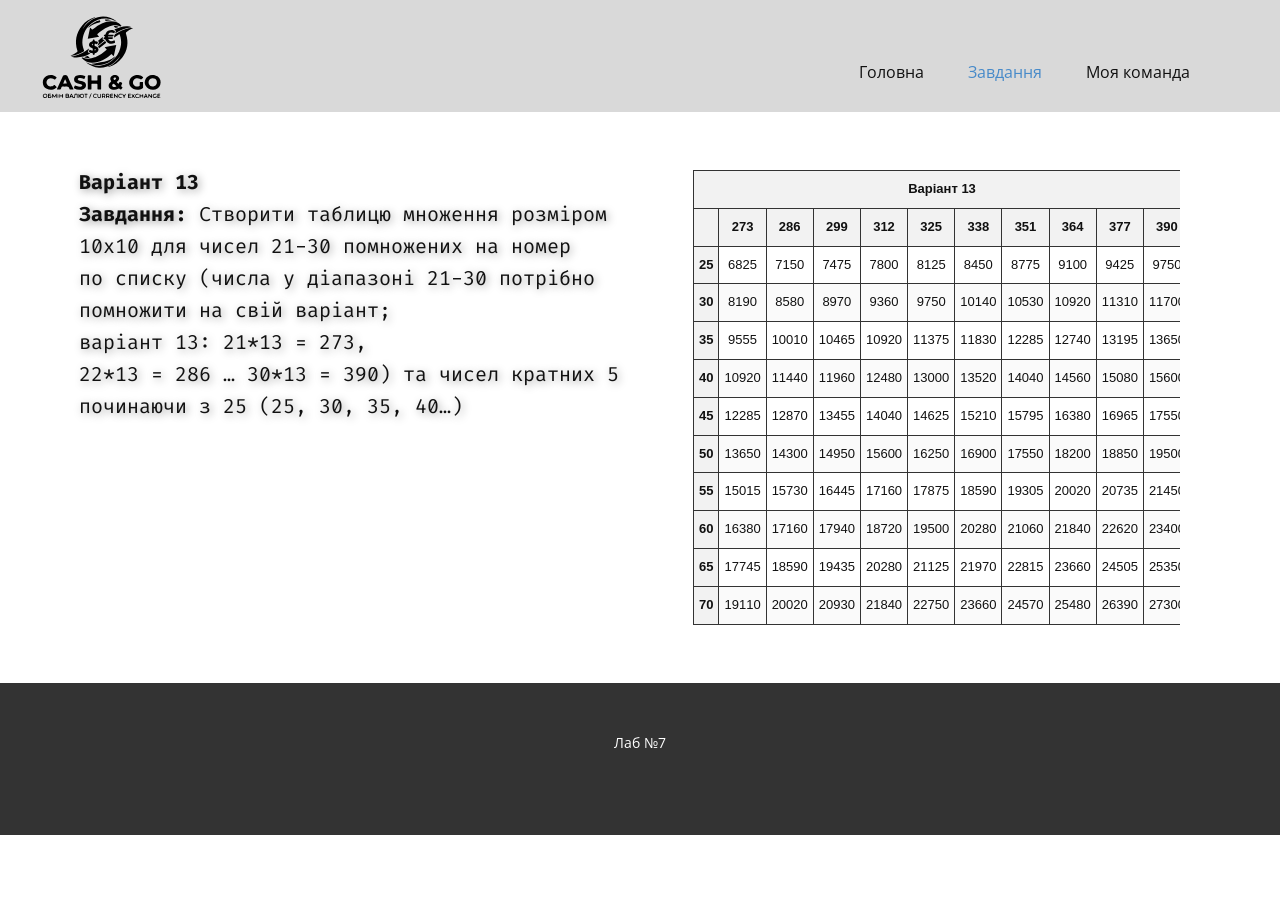
==== Task.html @ 5f4c8862 "Initial commit: додав файли сайту" ====
<!DOCTYPE html>
<html style="font-size: 16px;" lang="ru">
<head>
    <meta name="viewport" content="width=device-width, initial-scale=1.0">
    <meta charset="utf-8">
    <meta name="keywords" content="">
    <meta name="description" content="">
    <title>Task</title>
    <link rel="stylesheet" href="nicepage.css" media="screen">
    <link rel="stylesheet" href="Task.css" media="screen">
    <style>
        .lab-table-container {
            overflow-x: auto;
            margin: 20px 0;
        }

        .lab-table {
            border-collapse: collapse;
            width: 100%;
            max-width: 950px;
            margin: 0 auto;
            font-family: Arial, sans-serif;
            text-align: center;
        }

            .lab-table th, .lab-table td {
                border: 1px solid #333;
                padding: 8px 5px;
                font-size: 13px;
            }

            .lab-table th {
                background-color: #f2f2f2;
                font-weight: bold;
            }

            .lab-table tr:nth-child(even) td {
                background-color: #fafafa;
            }
    </style>
    <script class="u-script" src="jquery.js" defer=""></script>
    <script class="u-script" src="nicepage.js" defer=""></script>
    <meta name="generator" content="Nicepage 8.7.6, nicepage.com">



    <link id="u-page-google-font" rel="stylesheet" href="https://fonts.googleapis.com/css2?display=swap&amp;family=Roboto:ital,wght@0,100;0,200;0,300;0,400;0,500;0,600;0,700;0,800;0,900;1,100;1,200;1,300;1,400;1,500;1,600;1,700;1,800;1,900&amp;family=Open+Sans:ital,wght@0,300;0,400;0,500;0,600;0,700;0,800;1,300;1,400;1,500;1,600;1,700;1,800&amp;family=Fira+Code:wght@300;400;500;600;700">
    <script type="application/ld+json">
        {
                "@context": "http://schema.org",
                "@type": "Organization",
                "name": "",
                "logo": "images/logo.svg"
        }</script>
    <meta name="theme-color" content="#478ac9">
    <meta property="og:title" content="Task">
    <meta property="og:type" content="website">
</head>
<body data-path-to-root="./" data-include-products="false" class="u-body u-clearfix u-xl-mode" data-lang="ru">
    <header class="u-clearfix u-grey-15 u-header u-header" id="header">
        <a href="index.html" class="u-image u-logo u-image-1" data-image-width="2400" data-image-height="1792">
            <img src="images/logo.svg" class="u-logo-image u-logo-image-1" alt="Логотип">
        </a><nav class="u-menu u-menu-one-level u-offcanvas u-menu-1" aria-label="Menu navigation">
            <div class="menu-collapse" style="font-size: 1rem; letter-spacing: 0px;">
                <a class="u-button-style u-custom-left-right-menu-spacing u-custom-padding-bottom u-custom-top-bottom-menu-spacing u-hamburger-link u-nav-link u-text-active-palette-1-base u-text-hover-palette-2-base" href="#" tabindex="-1" aria-label="Open menu" aria-controls="25d7">
                    <svg class="u-svg-link" viewBox="0 0 24 24"><use xlink:href="#menu-hamburger"></use></svg>
                    <svg class="u-svg-content" version="1.1" id="menu-hamburger" viewBox="0 0 16 16" x="0px" y="0px" xmlns:xlink="http://www.w3.org/1999/xlink" xmlns="http://www.w3.org/2000/svg">
                        <g>
                            <rect y="1" width="16" height="2"></rect>
                            <rect y="7" width="16" height="2"></rect>
                            <rect y="13" width="16" height="2"></rect>
                        </g>
                    </svg>
                </a>
            </div>
            <div class="u-custom-menu u-nav-container">
                <ul class="u-nav u-unstyled u-nav-1" role="menubar">
                    <li role="none" class="u-nav-item">
                        <a role="menuitem" class="u-button-style u-nav-link u-text-active-palette-1-base u-text-hover-palette-2-base u-nav-link-2" href="index.html">Головна</a>
                    </li>
                    <li role="none" class="u-nav-item">
                        <a role="menuitem" class="u-button-style u-nav-link u-text-active-palette-1-base u-text-hover-palette-2-base u-nav-link-2" href="Task.html">Завдання</a>
                    </li>
                    <li role="none" class="u-nav-item">
                        <a role="menuitem" class="u-button-style u-nav-link u-text-active-palette-1-base u-text-hover-palette-2-base u-nav-link-2" href="My-team.html">Моя команда</a>
                    </li>
                </ul>
            </div>
            <div class="u-custom-menu u-nav-container-collapse" id="25d7" role="region" aria-label="Menu panel">
                <div class="u-black u-container-style u-inner-container-layout u-opacity u-opacity-95 u-sidenav">
                    <div class="u-inner-container-layout u-sidenav-overflow">
                        <div class="u-menu-close" tabindex="-1"></div>
                        <ul class="u-align-center u-nav u-popupmenu-items u-unstyled u-nav-2" role="menubar">
                            <li role="none" class="u-nav-item">
                                <a role="menuitem" class="u-button-style u-nav-link" href="index.html">Головна</a>
                            </li>
                            <li role="none" class="u-nav-item">
                                <a role="menuitem" class="u-button-style u-nav-link" href="Task.html">Завдання</a>
                            </li>
                            <li role="none" class="u-nav-item">
                                <a role="menuitem" class="u-button-style u-nav-link" href="My-team.html">Моя команда</a>
                            </li>
                        </ul>
                    </div>
                </div>
                <div class="u-black u-menu-overlay u-opacity u-opacity-70"></div>
            </div>
        </nav>
    </header>
    <div class="u-clearfix u-section-1" id="block-2">
        <div class="u-clearfix u-sheet u-sheet-1">
            <div class="data-layout-selected u-clearfix u-expanded-width u-layout-wrap u-layout-wrap-1">
                <div class="u-layout">
                    <div class="u-layout-row">
                        <div class="u-container-style u-layout-cell u-size-30 u-layout-cell-1">
                            <div class="u-container-layout u-valign-bottom-lg u-valign-bottom-md u-valign-bottom-sm u-valign-bottom-xs u-valign-top-xl u-container-layout-1">
                                <p class="u-custom-font u-font-fira-code u-text u-text-default u-text-1" data-animation-name="fadeIn" data-animation-duration="1000" data-animation-delay="0">
                                    <b>Варіант 13</b>
                                    <br><b>Завдання:</b>&nbsp;Створити таблицю множення розміром&nbsp;<br>10х10 для чисел 21-30 помножених на номер&nbsp;<br>по списку (числа у діапазоні 21-30 потрібно<br>помножити на свій варіант;<br>варіант 13: 21*13 = 273,<br>22*13 = 286 … 30*13 = 390) та чисел кратних 5&nbsp;<br>починаючи з 25 (25, 30, 35, 40…)<br>
                                    <br>
                                </p>
                            </div>
                        </div>
                        <div class="u-container-style u-layout-cell u-size-30 u-layout-cell-2">
                            <div class="u-container-layout u-valign-middle-xl u-container-layout-2">
                                <div class="custom-expanded u-clearfix u-custom-html u-custom-html-1">

                                    <div class="lab-table-container">
                                        <table class="lab-table">
                                            <thead>
                                                <tr>
                                                    <th colspan="11">Варіант 13</th>
                                                </tr>
                                                <tr>
                                                    <th></th>
                                                    <th>273</th>
                                                    <th>286</th>
                                                    <th>299</th>
                                                    <th>312</th>
                                                    <th>325</th>
                                                    <th>338</th>
                                                    <th>351</th>
                                                    <th>364</th>
                                                    <th>377</th>
                                                    <th>390</th>
                                                </tr>
                                            </thead>
                                            <tbody>
                                                <tr>
                                                    <th>25</th>
                                                    <td>6825</td>
                                                    <td>7150</td>
                                                    <td>7475</td>
                                                    <td>7800</td>
                                                    <td>8125</td>
                                                    <td>8450</td>
                                                    <td>8775</td>
                                                    <td>9100</td>
                                                    <td>9425</td>
                                                    <td>9750</td>
                                                </tr>
                                                <tr>
                                                    <th>30</th>
                                                    <td>8190</td>
                                                    <td>8580</td>
                                                    <td>8970</td>
                                                    <td>9360</td>
                                                    <td>9750</td>
                                                    <td>10140</td>
                                                    <td>10530</td>
                                                    <td>10920</td>
                                                    <td>11310</td>
                                                    <td>11700</td>
                                                </tr>
                                                <tr>
                                                    <th>35</th>
                                                    <td>9555</td>
                                                    <td>10010</td>
                                                    <td>10465</td>
                                                    <td>10920</td>
                                                    <td>11375</td>
                                                    <td>11830</td>
                                                    <td>12285</td>
                                                    <td>12740</td>
                                                    <td>13195</td>
                                                    <td>13650</td>
                                                </tr>
                                                <tr>
                                                    <th>40</th>
                                                    <td>10920</td>
                                                    <td>11440</td>
                                                    <td>11960</td>
                                                    <td>12480</td>
                                                    <td>13000</td>
                                                    <td>13520</td>
                                                    <td>14040</td>
                                                    <td>14560</td>
                                                    <td>15080</td>
                                                    <td>15600</td>
                                                </tr>
                                                <tr>
                                                    <th>45</th>
                                                    <td>12285</td>
                                                    <td>12870</td>
                                                    <td>13455</td>
                                                    <td>14040</td>
                                                    <td>14625</td>
                                                    <td>15210</td>
                                                    <td>15795</td>
                                                    <td>16380</td>
                                                    <td>16965</td>
                                                    <td>17550</td>
                                                </tr>
                                                <tr>
                                                    <th>50</th>
                                                    <td>13650</td>
                                                    <td>14300</td>
                                                    <td>14950</td>
                                                    <td>15600</td>
                                                    <td>16250</td>
                                                    <td>16900</td>
                                                    <td>17550</td>
                                                    <td>18200</td>
                                                    <td>18850</td>
                                                    <td>19500</td>
                                                </tr>
                                                <tr>
                                                    <th>55</th>
                                                    <td>15015</td>
                                                    <td>15730</td>
                                                    <td>16445</td>
                                                    <td>17160</td>
                                                    <td>17875</td>
                                                    <td>18590</td>
                                                    <td>19305</td>
                                                    <td>20020</td>
                                                    <td>20735</td>
                                                    <td>21450</td>
                                                </tr>
                                                <tr>
                                                    <th>60</th>
                                                    <td>16380</td>
                                                    <td>17160</td>
                                                    <td>17940</td>
                                                    <td>18720</td>
                                                    <td>19500</td>
                                                    <td>20280</td>
                                                    <td>21060</td>
                                                    <td>21840</td>
                                                    <td>22620</td>
                                                    <td>23400</td>
                                                </tr>
                                                <tr>
                                                    <th>65</th>
                                                    <td>17745</td>
                                                    <td>18590</td>
                                                    <td>19435</td>
                                                    <td>20280</td>
                                                    <td>21125</td>
                                                    <td>21970</td>
                                                    <td>22815</td>
                                                    <td>23660</td>
                                                    <td>24505</td>
                                                    <td>25350</td>
                                                </tr>
                                                <tr>
                                                    <th>70</th>
                                                    <td>19110</td>
                                                    <td>20020</td>
                                                    <td>20930</td>
                                                    <td>21840</td>
                                                    <td>22750</td>
                                                    <td>23660</td>
                                                    <td>24570</td>
                                                    <td>25480</td>
                                                    <td>26390</td>
                                                    <td>27300</td>
                                                </tr>
                                            </tbody>
                                        </table>
                                    </div>
                                </div>
                            </div>
                        </div>
                    </div>
                </div>
            </div>
        </div>
    </div>



    <footer class="u-align-center u-clearfix u-container-align-center u-footer u-grey-80 u-footer" id="footer">
        <div class="u-clearfix u-sheet u-valign-middle-xl u-sheet-1">
            <p class="u-small-text u-text u-text-variant u-text-1">Лаб №7 </p>
        </div>
    </footer>
    <div class="u-backlink u-clearfix u-grey-80"></div>

</body>
</html>
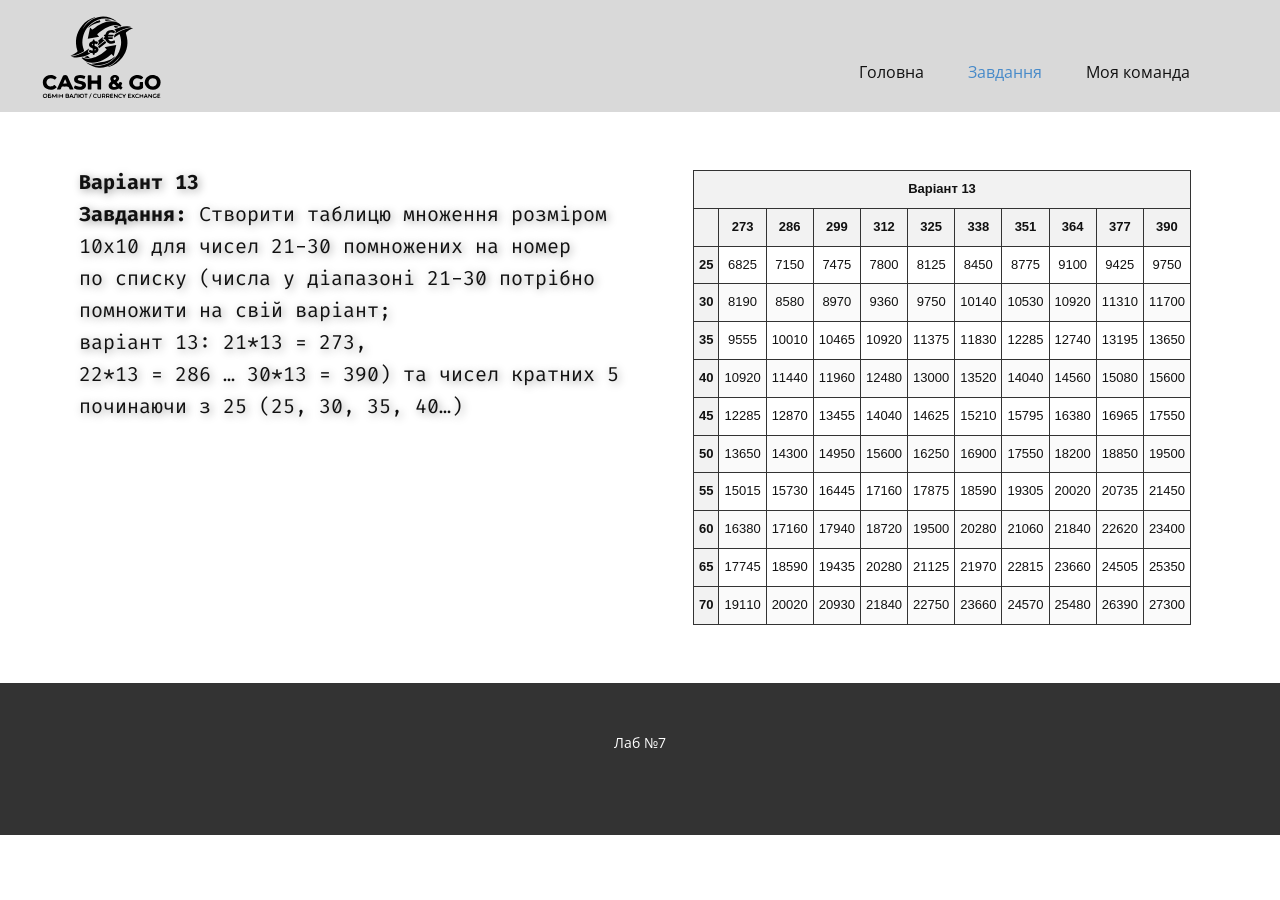
==== commit 8256f58d: "fixed table issue" ====
--- a/Task.html
+++ b/Task.html
@@ -9,15 +9,16 @@
     <link rel="stylesheet" href="nicepage.css" media="screen">
     <link rel="stylesheet" href="Task.css" media="screen">
     <style>
+
         .lab-table-container {
-            overflow-x: auto;
+           
             margin: 20px 0;
         }
 
         .lab-table {
             border-collapse: collapse;
-            width: 100%;
-            max-width: 950px;
+            width: 95%;
+            max-width: 1600px;
             margin: 0 auto;
             font-family: Arial, sans-serif;
             text-align: center;
@@ -38,6 +39,7 @@
                 background-color: #fafafa;
             }
     </style>
+    
     <script class="u-script" src="jquery.js" defer=""></script>
     <script class="u-script" src="nicepage.js" defer=""></script>
     <meta name="generator" content="Nicepage 8.7.6, nicepage.com">
